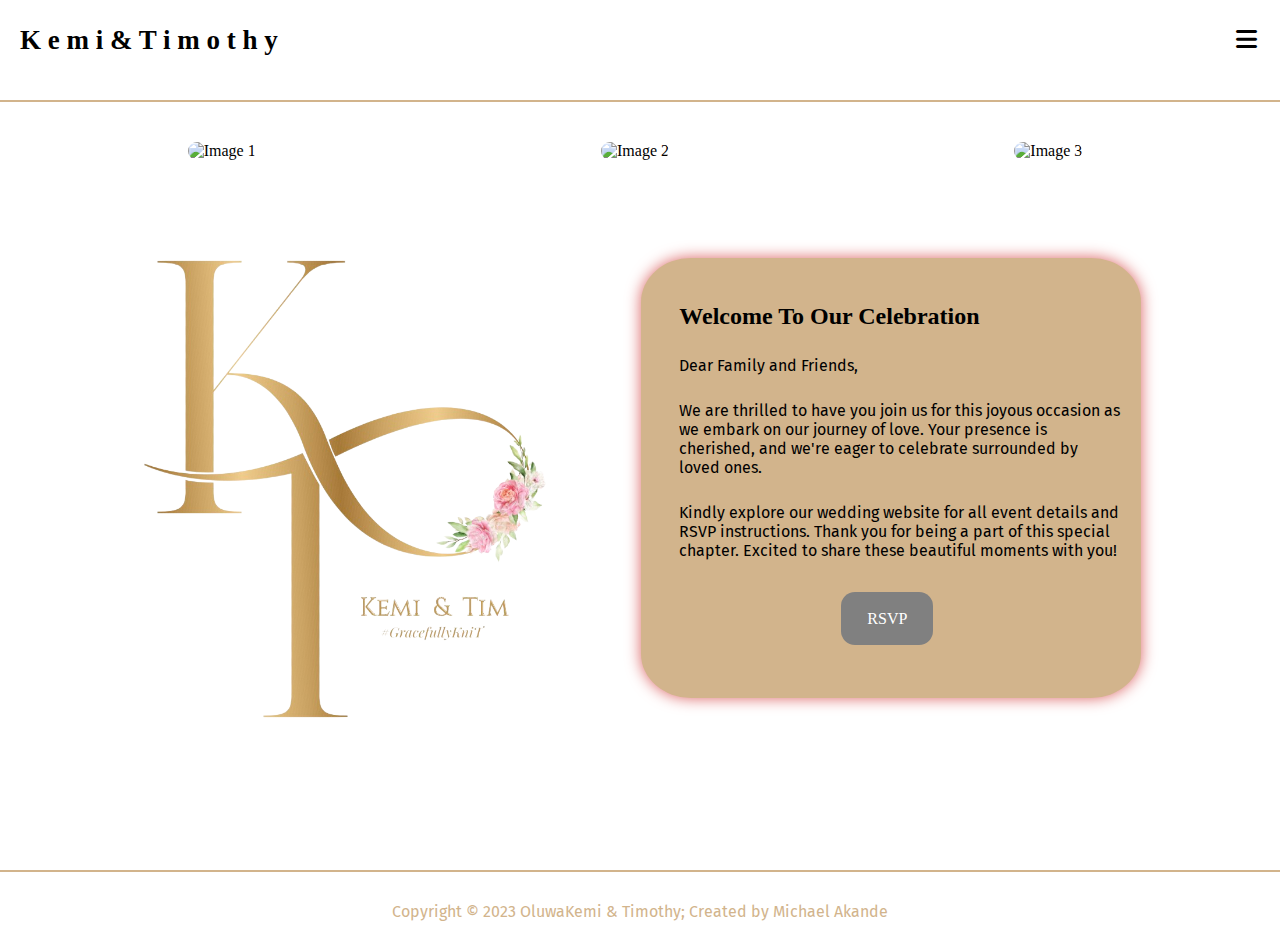
==== index.html @ de0d3b0e "Update index.html" ====
<!DOCTYPE html>
<html lang="en">
<head>
    <meta charset="UTF-8">
    <meta http-equiv="X-UA-Compatible" content="IE=edge">
    <meta name="viewport" content="width=device-width, initial-scale=1.0">
    <title>Tim&Kemi Wedding</title>
    <link rel="stylesheet" href="https://cdnjs.cloudflare.com/ajax/libs/font-awesome/6.5.0/css/all.min.css">
    <link rel="stylesheet" href="resource/css/index.css">
    <link rel="stylesheet" href="resource/css/navbar.css">
    <link rel="stylesheet" href="resource/css/background.css">
    <link rel="preconnect" href="https://fonts.googleapis.com">
<link rel="preconnect" href="https://fonts.gstatic.com" crossorigin>
<link href="https://fonts.googleapis.com/css2?family=Fira+Sans:ital,wght@1,300&display=swap" rel="stylesheet">

</head>
<body> 
   <nav>
        <div class="top-bar">K e m i & T i m o t h y </div>
            <ul>
                <li><a href="index.html">Home</a></li>
                <li><a href="details.html">Details</a></li>
                <li><a href="accomodation.html">Accomodations</a></li>
                <li><a href="dresscode.html">Dress Code</a></li>
                <li><a href="ourstory.html">Our Story</a></li>
                <li><a href="weddingparty.html">Wedding Party</a></li>
                <li><a href="gallery.html">Gallery</a></li>
                <li><a href="registery.html">Registry</a></li>
                <li><a href="faq.html">FAQ</a></li>
                <li><a href="rsvp.html">RSVP</a></li>
                <li><a href="todo.html">ToDo</a></li>
            </ul>
            <div class="toggle">
                <i class="fa-solid fa-bars"></i>
            </div>

            <div class="dropdown-menu">
                
                    <li><a href="index.html">Home</a></li>
                    <li><a href="details.html">Details</a></li>
                    <li><a href="accomodation.html">Accomodations</a></li>
                    <li><a href="dresscode.html">Dress Code</a></li>
                    <li><a href="ourstory.html">Our Story</a></li>
                    <li><a href="weddingparty.html">Wedding Party</a></li>
                    <li><a href="gallery.html">Gallery</a></li>
                    <li><a href="registery.html">Registry</a></li>
                    <li><a href="faq.html">FAQ</a></li>
                    <li><a href="rsvp.html">RSVP</a></li>
                    <li><a href="todo.html">ToDo</a></li>
                
            </div>
      </nav>


    <div class="dropbackground">
        <div class="backdrop-overlay">
            <hr class="divider">
    <div class="colored-section">
        <!-- Images Section -->
        <div class="images">
            <img src="resource/images/022A9010.PNG" alt="Image 1">
            <img src="resource/images/022A8930.PNG" alt="Image 2">
            <img src="resource/images/022A8997.PNG" alt="Image 3">
        </div>
    </div>


   <div class="flex-container">
        <img src="resource/images/IMG_8554-removebg.png" alt="Your Image">
       <div class="text-container">
            <h2>Welcome To Our Celebration</h2>
            <p>Dear Family and Friends,</p>
            <p>We are thrilled to have you join us for this joyous occasion as we embark on our journey of love. Your presence is cherished, and we're eager to celebrate surrounded by loved ones.</p>
            <p class="last-p" >Kindly explore our wedding website for all event details and RSVP instructions. Thank you for being a part of this special chapter. Excited to share these beautiful moments with you!</p>
        
            <a href="https://www.weddingwire.us/website/kemi-and-tim" class="custom-button" target="_blank">RSVP</a>
        </div>
  </div>
  <hr class="divider">
</div>
</div>
<footer>
    <div class="footer-content">
        <p>Copyright &copy; 2023 OluwaKemi & Timothy; Created by <span class="designer">Michael Akande</span></p>
    </div>
</footer>
<script src="./navbar.js"></script>
</body>
</html>
---- resource/css/index.css ----
* {
    margin: 0;
    padding: 0;
    text-decoration: none;
    list-style: none;
    box-sizing: border-box;
}

body{
    font-family: montserrat;
}

nav{
    background: white;
    height: 80px;
    width: 100%;
    display: flex;
    justify-content: space-between;
  }
  
  .top-bar{
    color: black;
    font-size: 35px;
    line-height: 80px;
    padding: 0 50px;
    font-weight: bold;
    font-family: 'Dancing Script', cursive;
  }
  
  nav ul{
    float: right;
    margin-right: 20px;
  }
  
  nav ul li{
    display: inline-block;
    line-height: 80px;
    margin: 0 5px;
    padding-right: 30px;
    position: relative;
    font-family: 'Dancing Script', cursive;
  }
  
  nav ul li a{
    font-size: 17px;
    position: relative;
    color: black;
  }
  
.toggle {
    font-size: 1.5rem;
    color: black;
    cursor: pointer;
    display: none;
    padding-right: 23px;
    padding-top: 27px;

}

.dropdown-menu a{
    font-family: 'Dancing Script', cursive;
    color: black;
}

.dropdown-menu a:hover{
    font-family: 'Dancing Script', cursive;
    color: #c9b398;
}

.divider {
    color:#d2b48c;
    border: none;
    border-top: 2px solid #d2b48c; /* Adjust the color and thickness as needed */
    margin: 20px 0; /* Add margin to control the distance between the line and content */
}

a::after{
    content: "";
    position: absolute;
    background-color: #d2b48c;
    height: 3px;
    width: 0;
    left: 0;
    bottom: -10px;
    transition: 0.3s;
}

a:hover{
    color: black;
}

a:hover::after{
    width: 100%;
}

.dropdown-menu {
    display: none;
    position: absolute;
    right: 2rem;
    top: 60px;
    width: 200px;
    background-color: #e3d5c2;
    backdrop-filter: blur(15px);
    border-radius: 10px;
    overflow: hidden;
    transition: height .2s cubic-bezier(0.175, 0.885, 0.32, 1.275);
}

.dropdown-menu.open {
    height: 520px;
    display: block;
}


.dropdown-menu li {
    padding: 0.7rem;
    display: flex;
    align-items: center;
    justify-content: center;
}


.colored-section {
   
    padding: 20px; /* Add padding for spacing */
    
}

.images {
    display: flex;
    justify-content: space-around;
    align-items: center;
    overflow: hidden; /* Hide any overflow beyond the rounded corners */
}
.images img {
    max-width: 100%; /* Ensure the image doesn't exceed its container */
    max-height: 78vh; /* Ensure the image doesn't exceed the viewport height */
    object-fit: contain; /* Maintain the aspect ratio of the image */
    border-radius: 20px; /* Optional: Add rounded corners to images */
    margin-right: 10px; /* Add margin between images */
}

#box-cont{
    text-align: center;
    display: flex;
    justify-content: center;
    flex-wrap: wrap;
    padding: 4rem 0;
    padding-top: 108px;
}

.column{
    text-align: center;
    width: 20%;
    height: 220px;
    display: flex;
   padding: 10px;
  flex-direction: column;
  justify-content: center;
  text-align: center;
  align-items: center;
  background-color: #d2b48c;
  border-radius: 10%;
  margin-bottom: 20px;
  margin-right: 40px;

  box-shadow: 0 0 15px #db6363;
}


.flex-container {
    display: flex;
    margin: 20px auto; /* Adjust margin as needed */
    height: 650px;
    padding-left: 200px;
  }
  
  .flex-container img {
    max-width: 100%;
    height: auto;
  }
  
  .text-container {
    height: 440px;
    width: 500px;
    padding: 20px;
    background-color: #d2b48c;
    border-radius: 10%;
    color: white; /* Set text color to white or your preferred color */
    box-shadow: 0 0 15px #db6363;
    box-sizing: border-box; 
    margin-top: 58px;
    margin-left: -60px;
  }
  
  .text-container h2 {
    padding-top: 25px;
    padding-left: 18px; 
    font-family: 'Dancing Script', cursive;
    color: black;
    font-weight: 900;
    font-size: 1.5em
  }
  
  .text-container p {
    padding-top: 26px;
    font-size: 16px;
    padding-left: 18px; 
    font-family: 'Fira Sans', sans-serif;
    color: black;
  }

  .text-container h5 {
    padding-top: 15px;
    font-size: 17px;
    padding-left: 18px; 
    white-space: pre-line;
  }


.footer-content{
    padding-top: 10px;
    background-color: white;
    text-align: center;
    padding-bottom: 10px;
    color: #d2b48c;
    font-family: 'Fira Sans', sans-serif;
    
}

.custom-button {
    background-color: grey; /* Change this to your desired button color */
    color: white;
    padding: 18px 26px;
    border: none;
    border-radius: 14px;
    cursor: pointer;
    margin-top: 145px; /* Adjust the margin as needed */
    margin-left: 180px;
    
}

.last-p {
    margin-bottom: 50px;
}


@media screen and (max-width: 850px) {
    /* Adjust image size for smaller screens */
   
  
    /* Reorganize layout for smaller screens */
    .flex-container {
      flex-direction: column;
      padding-left: 0;
      align-items: center;
      text-align: center;
      height: auto;
    }
  
    .text-container {
      width: 80%; /* Adjust the width as needed */
      margin: 20px auto; /* Adjust margin as needed */
    }
  
    .custom-button {
      margin: 20px auto; /* Adjust margin as needed */
      margin-left: 0;
    }

    .text-container h2 {
        padding-top: 15px; /* Adjust as needed */
        padding-left: 18px;
        font-family: 'Dancing Script', cursive;
      }
    
      .text-container p {
        padding-top: 10px; /* Adjust as needed */
        font-size: 16px;
        padding-left: 18px;
        font-family: 'Fira Sans', sans-serif;
      }
    
      
  }
  
  @media screen and (min-width: 851px) and (max-width: 1450px) {
    /* Adjust image size and position for screens between 850px and 1000px */
    
    .top-bar {
        font-size: 27px; /* You can adjust the font size as needed */
        padding: 0 20px;
        white-space: nowrap;
        text-overflow: ellipsis; /* Adjust padding as needed */
      }

    .flex-container img {
      max-width: 70%; /* Adjust as needed */
      height: auto;
      margin-left: -220px; /* Move the image left by 30px */
    }
  
    /* Move the entire flex-container left by 30px */
    .flex-container {
      margin: 20px 0 0 -30px; /* Adjust margin to move the entire container left */
    }
  }



  @media screen and (max-width: 1510px) {

    .top-bar {
        font-size: 27px; /* You can adjust the font size as needed */
        padding: 0 20px;
        white-space: nowrap;
        text-overflow: ellipsis; /* Adjust padding as needed */
      }

    nav ul {
        display: none;
    }

    .toggle {
        display: block;
    }

    .dropdown-menu {
        display: none;
    }
}


@media (max-width: 576px) {
    .dropdown-menu {
        left: 2rem;
        width: unset;
    }


}

@media screen and (max-width: 480px) {
  .dropdown-menu li {
       font-size: 19px;
}

.text-container {
  height: 487px;
}

    
}

@media (max-width: 438px) {
  .dropdown-menu {
      left: 2rem;
      width: unset;
  }

  .text-container {
    height: 510px;
  }



}

@media (max-width: 372px) {
  .dropdown-menu {
      left: 2rem;
      width: unset;
  }

  .text-container {
    height: 530px;
  }



}

@media (max-width: 370px) {
  .dropdown-menu {
      left: 2rem;
      width: unset;
  }

  .text-container {
    height: 560px;
  }

}
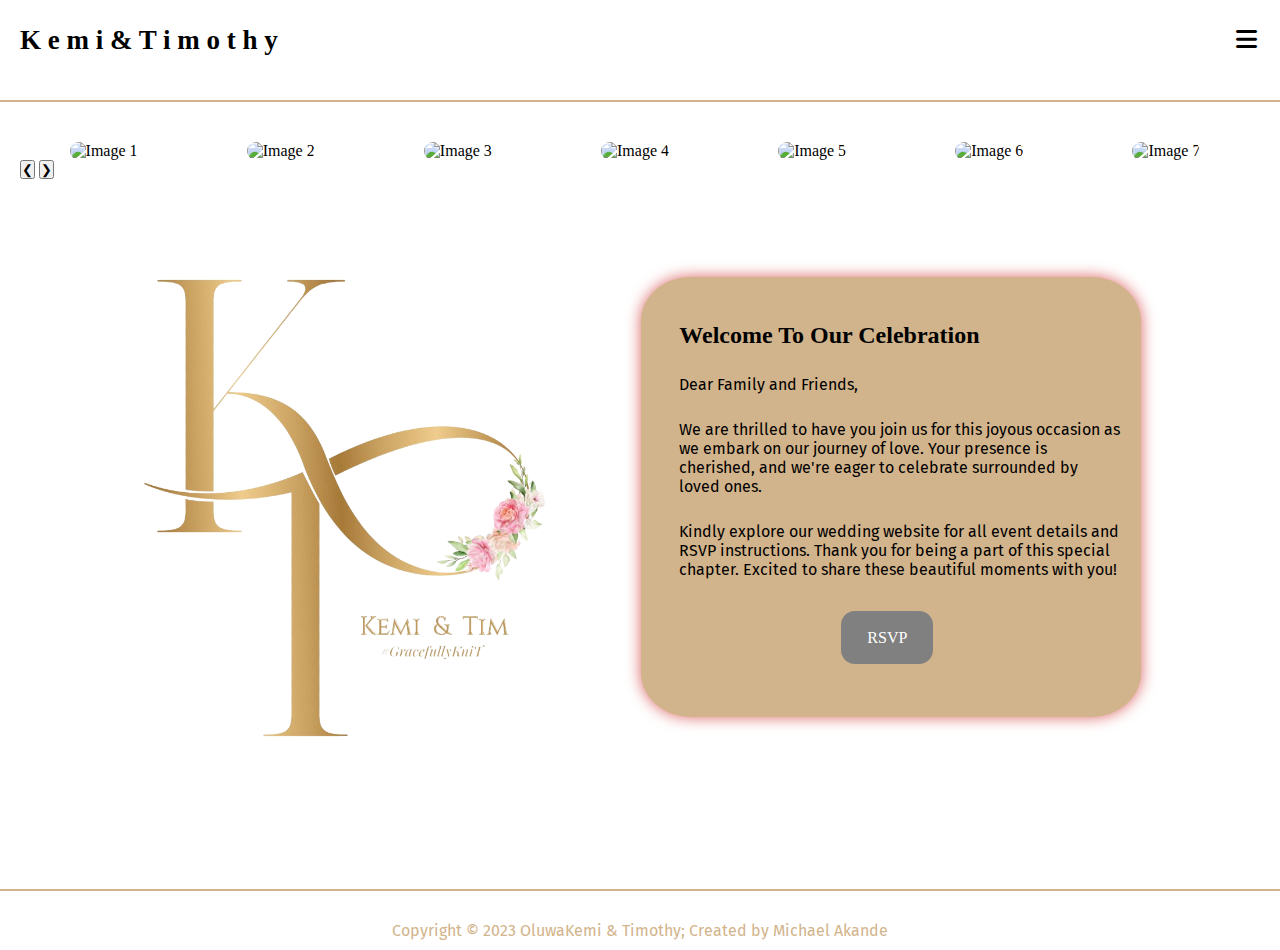
==== commit d85d4f20: "Merge pull request #6 from mikebeenmadeit/ikenna" ====
--- a/index.html
+++ b/index.html
@@ -20,7 +20,6 @@
             <ul>
                 <li><a href="index.html">Home</a></li>
                 <li><a href="details.html">Details</a></li>
-                <li><a href="accomodation.html">Accomodations</a></li>
                 <li><a href="dresscode.html">Dress Code</a></li>
                 <li><a href="ourstory.html">Our Story</a></li>
                 <li><a href="weddingparty.html">Wedding Party</a></li>
@@ -29,6 +28,7 @@
                 <li><a href="faq.html">FAQ</a></li>
                 <li><a href="rsvp.html">RSVP</a></li>
                 <li><a href="todo.html">ToDo</a></li>
+                
             </ul>
             <div class="toggle">
                 <i class="fa-solid fa-bars"></i>
@@ -38,7 +38,6 @@
                 
                     <li><a href="index.html">Home</a></li>
                     <li><a href="details.html">Details</a></li>
-                    <li><a href="accomodation.html">Accomodations</a></li>
                     <li><a href="dresscode.html">Dress Code</a></li>
                     <li><a href="ourstory.html">Our Story</a></li>
                     <li><a href="weddingparty.html">Wedding Party</a></li>
@@ -47,6 +46,7 @@
                     <li><a href="faq.html">FAQ</a></li>
                     <li><a href="rsvp.html">RSVP</a></li>
                     <li><a href="todo.html">ToDo</a></li>
+                    
                 
             </div>
       </nav>
@@ -55,13 +55,19 @@
     <div class="dropbackground">
         <div class="backdrop-overlay">
             <hr class="divider">
-    <div class="colored-section">
+    <div class="colored-section" id="image-container">
         <!-- Images Section -->
-        <div class="images">
-            <img src="resource/images/022A9010.PNG" alt="Image 1">
-            <img src="resource/images/022A8930.PNG" alt="Image 2">
-            <img src="resource/images/022A8997.PNG" alt="Image 3">
+        <div class="images" id="image-carousel">
+            <img class="carousel-image" src="resource/images/022A9010.PNG" alt="Image 1">
+            <img class="carousel-image" src="resource/images/022A8930.PNG" alt="Image 2">
+            <img class="carousel-image" src="resource/images/022A8997.PNG" alt="Image 3">
+            <img class="carousel-image" src="resource/images/022A8836.PNG" alt="Image 4">
+            <img class="carousel-image" src="resource/images/022A8843.png" alt="Image 5">
+            <img class="carousel-image" src="resource/images/022A8857.PNG" alt="Image 6">
+            <img class="carousel-image" src="resource/images/022A8925.PNG" alt="Image 7">
         </div>
+        <button class="carousel-btn" id="prev-btn" onclick="prevSlide()">❮</button>
+        <button class="carousel-btn" id="next-btn" onclick="nextSlide()">❯</button>
     </div>
 
 
@@ -85,5 +91,6 @@
     </div>
 </footer>
 <script src="./navbar.js"></script>
+<script src="./carousel.js"></script>
 </body>
 </html>
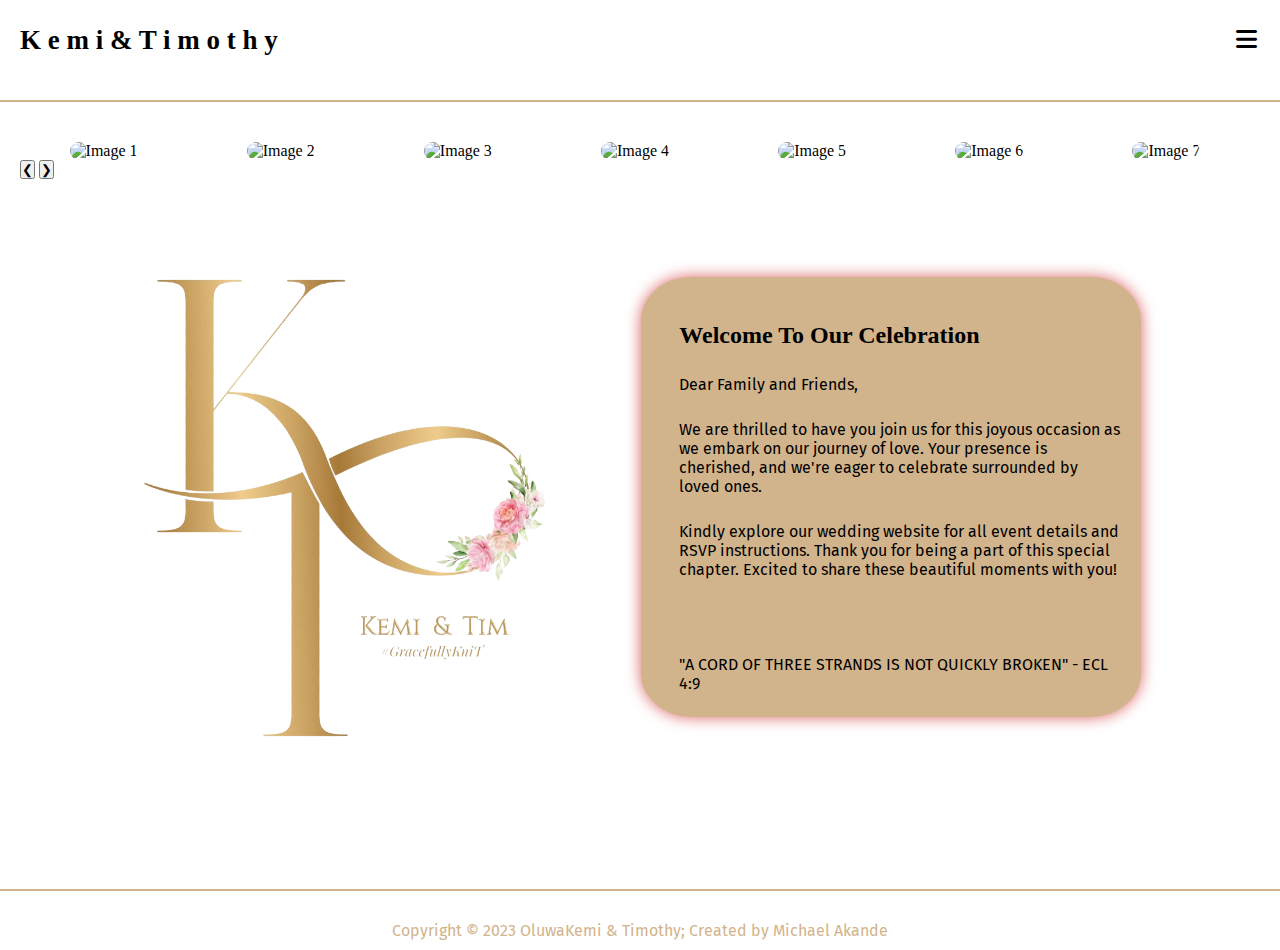
==== commit 106210ef: "Update index.html" ====
--- a/index.html
+++ b/index.html
@@ -78,8 +78,8 @@
             <p>Dear Family and Friends,</p>
             <p>We are thrilled to have you join us for this joyous occasion as we embark on our journey of love. Your presence is cherished, and we're eager to celebrate surrounded by loved ones.</p>
             <p class="last-p" >Kindly explore our wedding website for all event details and RSVP instructions. Thank you for being a part of this special chapter. Excited to share these beautiful moments with you!</p>
-        
-            <a href="https://www.weddingwire.us/website/kemi-and-tim" class="custom-button" target="_blank">RSVP</a>
+
+            <p id="bible" >"A CORD OF THREE STRANDS IS NOT QUICKLY BROKEN" - ECL 4:9</p>
         </div>
   </div>
   <hr class="divider">
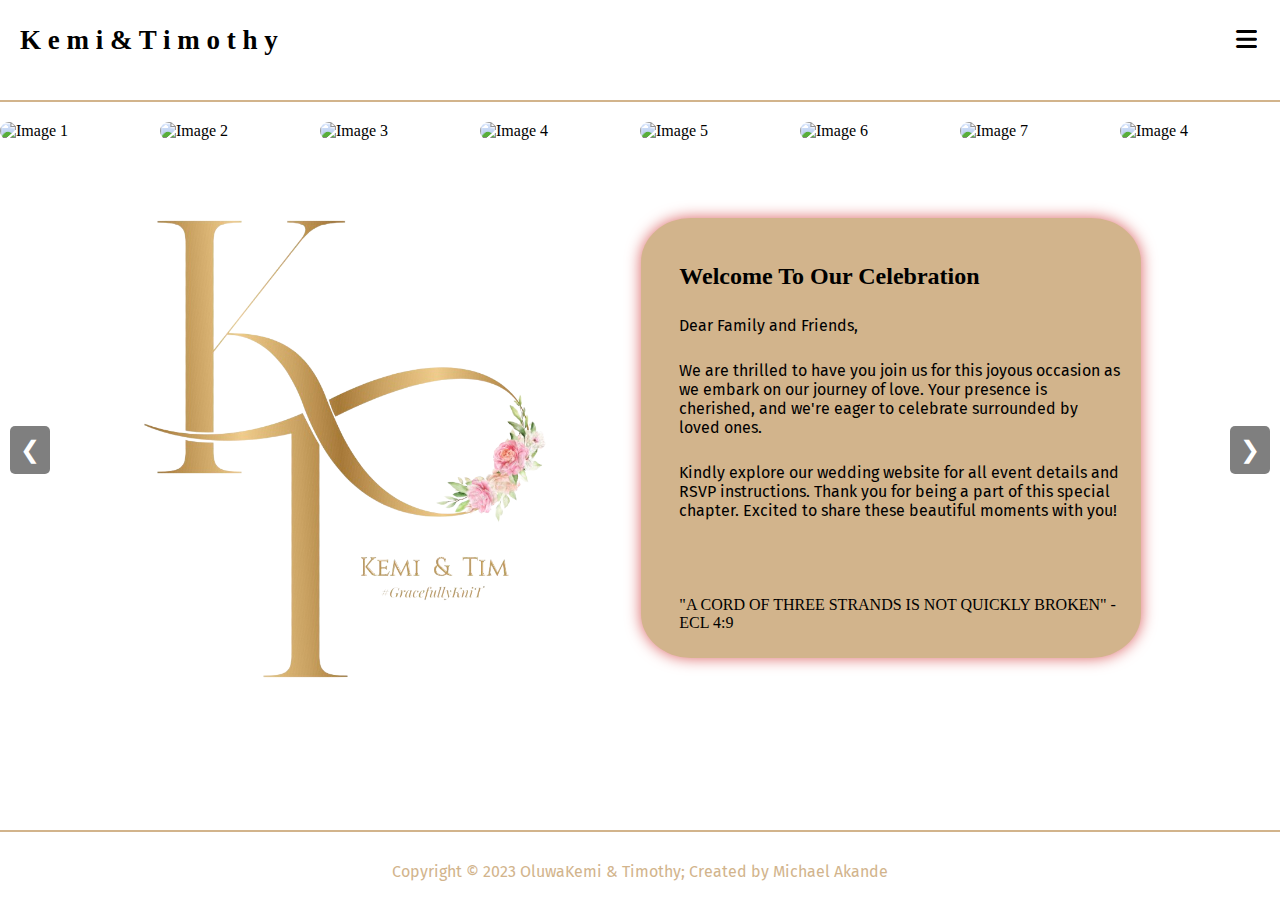
==== commit 10bc036a: "Update index.html" ====
--- a/index.html
+++ b/index.html
@@ -61,10 +61,11 @@
             <img class="carousel-image" src="resource/images/022A9010.PNG" alt="Image 1">
             <img class="carousel-image" src="resource/images/022A8930.PNG" alt="Image 2">
             <img class="carousel-image" src="resource/images/022A8997.PNG" alt="Image 3">
-            <img class="carousel-image" src="resource/images/022A8836.PNG" alt="Image 4">
+            <img class="carousel-image" src="resource/images/022A8875.jpeg" alt="Image 4">
             <img class="carousel-image" src="resource/images/022A8843.png" alt="Image 5">
             <img class="carousel-image" src="resource/images/022A8857.PNG" alt="Image 6">
             <img class="carousel-image" src="resource/images/022A8925.PNG" alt="Image 7">
+            <img class="carousel-image" src="resource/images/IMG_8998.PNG" alt="Image 4">
         </div>
         <button class="carousel-btn" id="prev-btn" onclick="prevSlide()">❮</button>
         <button class="carousel-btn" id="next-btn" onclick="nextSlide()">❯</button>
--- a/resource/css/index.css
+++ b/resource/css/index.css
@@ -1,160 +1,184 @@
 * {
-    margin: 0;
-    padding: 0;
-    text-decoration: none;
-    list-style: none;
-    box-sizing: border-box;
-}
-
-body{
-    font-family: montserrat;
-}
-
-nav{
-    background: white;
-    height: 80px;
-    width: 100%;
-    display: flex;
-    justify-content: space-between;
-  }
-  
-  .top-bar{
-    color: black;
-    font-size: 35px;
-    line-height: 80px;
-    padding: 0 50px;
-    font-weight: bold;
-    font-family: 'Dancing Script', cursive;
-  }
-  
-  nav ul{
-    float: right;
-    margin-right: 20px;
-  }
-  
-  nav ul li{
-    display: inline-block;
-    line-height: 80px;
-    margin: 0 5px;
-    padding-right: 30px;
-    position: relative;
-    font-family: 'Dancing Script', cursive;
-  }
-  
-  nav ul li a{
-    font-size: 17px;
-    position: relative;
-    color: black;
-  }
-  
+  margin: 0;
+  padding: 0;
+  text-decoration: none;
+  list-style: none;
+  box-sizing: border-box;
+}
+
+body {
+  font-family: montserrat;
+}
+
+nav {
+  background: white;
+  height: 80px;
+  width: 100%;
+  display: flex;
+  justify-content: space-between;
+
+}
+
+.top-bar {
+  color: black;
+  font-size: 35px;
+  line-height: 80px;
+  padding: 0 50px;
+  font-weight: bold;
+  font-family: 'Dancing Script', cursive;
+}
+
+nav ul {
+  float: right;
+  margin-right: 20px;
+}
+
+nav ul li {
+  display: inline-block;
+  line-height: 80px;
+  margin: 0 5px;
+  padding-right: 30px;
+  position: relative;
+  font-family: 'Dancing Script', cursive;
+}
+
+nav ul li a {
+  font-size: 17px;
+  position: relative;
+  color: black;
+}
+
 .toggle {
-    font-size: 1.5rem;
-    color: black;
-    cursor: pointer;
-    display: none;
-    padding-right: 23px;
-    padding-top: 27px;
-
-}
-
-.dropdown-menu a{
-    font-family: 'Dancing Script', cursive;
-    color: black;
-}
-
-.dropdown-menu a:hover{
-    font-family: 'Dancing Script', cursive;
-    color: #c9b398;
+  font-size: 1.5rem;
+  color: black;
+  cursor: pointer;
+  display: none;
+  padding-right: 23px;
+  padding-top: 27px;
+
+}
+
+.dropdown-menu a {
+  font-family: 'Dancing Script', cursive;
+  color: black;
+}
+
+.dropdown-menu a:hover {
+  font-family: 'Dancing Script', cursive;
+  color: #c9b398;
 }
 
 .divider {
-    color:#d2b48c;
-    border: none;
-    border-top: 2px solid #d2b48c; /* Adjust the color and thickness as needed */
-    margin: 20px 0; /* Add margin to control the distance between the line and content */
-}
-
-a::after{
-    content: "";
-    position: absolute;
-    background-color: #d2b48c;
-    height: 3px;
-    width: 0;
-    left: 0;
-    bottom: -10px;
-    transition: 0.3s;
-}
-
-a:hover{
-    color: black;
-}
-
-a:hover::after{
-    width: 100%;
+  color: #d2b48c;
+  border: none;
+  border-top: 2px solid #d2b48c;
+  /* Adjust the color and thickness as needed */
+  margin: 20px 0;
+  /* Add margin to control the distance between the line and content */
+}
+
+a::after {
+  content: "";
+  position: absolute;
+  background-color: #d2b48c;
+  height: 3px;
+  width: 0;
+  left: 0;
+  bottom: -10px;
+  transition: 0.3s;
+}
+
+a:hover {
+  color: black;
+}
+
+a:hover::after {
+  width: 100%;
 }
 
 .dropdown-menu {
-    display: none;
-    position: absolute;
-    right: 2rem;
-    top: 60px;
-    width: 200px;
-    background-color: #e3d5c2;
-    backdrop-filter: blur(15px);
-    border-radius: 10px;
-    overflow: hidden;
-    transition: height .2s cubic-bezier(0.175, 0.885, 0.32, 1.275);
+  display: none;
+  position: absolute;
+  right: 2rem;
+  top: 60px;
+  width: 200px;
+  background-color: #e3d5c2;
+  backdrop-filter: blur(15px);
+  border-radius: 10px;
+  overflow: hidden;
+  transition: height .2s cubic-bezier(0.175, 0.885, 0.32, 1.275);
+  z-index: 999;
 }
 
 .dropdown-menu.open {
-    height: 520px;
-    display: block;
+  height: 520px;
+  display: block;
 }
 
 
 .dropdown-menu li {
-    padding: 0.7rem;
-    display: flex;
-    align-items: center;
-    justify-content: center;
+  padding: 0.7rem;
+  display: flex;
+  align-items: center;
+  justify-content: center;
 }
 
 
 .colored-section {
-   
-    padding: 20px; /* Add padding for spacing */
-    
+  width: 100%;
+  margin: auto;
+  overflow: hidden;
 }
 
 .images {
-    display: flex;
-    justify-content: space-around;
-    align-items: center;
-    overflow: hidden; /* Hide any overflow beyond the rounded corners */
-}
-.images img {
-    max-width: 100%; /* Ensure the image doesn't exceed its container */
-    max-height: 78vh; /* Ensure the image doesn't exceed the viewport height */
-    object-fit: contain; /* Maintain the aspect ratio of the image */
-    border-radius: 20px; /* Optional: Add rounded corners to images */
-    margin-right: 10px; /* Add margin between images */
-}
-
-#box-cont{
-    text-align: center;
-    display: flex;
-    justify-content: center;
-    flex-wrap: wrap;
-    padding: 4rem 0;
-    padding-top: 108px;
-}
-
-.column{
-    text-align: center;
-    width: 20%;
-    height: 220px;
-    display: flex;
-   padding: 10px;
+  display: flex;
+  transition: transform 0.5s ease-in-out;
+}
+
+.carousel-image {
+  object-fit: cover;
+  width: 100%;
+  max-height: 78vh;
+  border-radius: 20px;
+  margin-right: 10px;
+}
+
+.carousel-btn {
+  cursor: pointer;
+  position: absolute;
+  top: 50%;
+  transform: translateY(-50%);
+  font-size: 24px;
+  color: white;
+  background-color: rgba(0, 0, 0, 0.5);
+  border: none;
+  padding: 10px;
+  border-radius: 5px;
+}
+
+#prev-btn {
+  left: 10px;
+}
+
+#next-btn {
+  right: 10px;
+}
+
+#box-cont {
+  text-align: center;
+  display: flex;
+  justify-content: center;
+  flex-wrap: wrap;
+  padding: 4rem 0;
+  padding-top: 108px;
+}
+
+.column {
+  text-align: center;
+  width: 20%;
+  height: 220px;
+  display: flex;
+  padding: 10px;
   flex-direction: column;
   justify-content: center;
   text-align: center;
@@ -167,195 +191,233 @@
   box-shadow: 0 0 15px #db6363;
 }
 
+#bible {
+  font-family: 'Dancing Script';
+
+}
 
 .flex-container {
-    display: flex;
-    margin: 20px auto; /* Adjust margin as needed */
-    height: 650px;
-    padding-left: 200px;
-  }
-  
+  display: flex;
+  margin: 20px auto;
+  /* Adjust margin as needed */
+  height: 650px;
+  padding-left: 200px;
+}
+
+.flex-container img {
+  max-width: 100%;
+  height: auto;
+}
+
+.text-container {
+  height: 440px;
+  width: 500px;
+  padding: 20px;
+  background-color: #d2b48c;
+  border-radius: 10%;
+  color: white;
+  /* Set text color to white or your preferred color */
+  box-shadow: 0 0 15px #db6363;
+  box-sizing: border-box;
+  margin-top: 58px;
+  margin-left: -60px;
+}
+
+.text-container h2 {
+  padding-top: 25px;
+  padding-left: 18px;
+  font-family: 'Dancing Script', cursive;
+  color: black;
+  font-weight: 900;
+  font-size: 1.5em
+}
+
+.text-container p {
+  padding-top: 26px;
+  font-size: 16px;
+  padding-left: 18px;
+  font-family: 'Fira Sans', sans-serif;
+  color: black;
+}
+
+.text-container h5 {
+  padding-top: 15px;
+  font-size: 17px;
+  padding-left: 18px;
+  white-space: pre-line;
+}
+
+
+.footer-content {
+  padding-top: 10px;
+  background-color: white;
+  text-align: center;
+  padding-bottom: 10px;
+  color: #d2b48c;
+  font-family: 'Fira Sans', sans-serif;
+
+}
+
+.custom-button {
+  background-color: grey;
+  /* Change this to your desired button color */
+  color: white;
+  padding: 18px 26px;
+  border: none;
+  border-radius: 14px;
+  cursor: pointer;
+  margin-top: 145px;
+  /* Adjust the margin as needed */
+  margin-left: 180px;
+
+}
+
+.last-p {
+  margin-bottom: 50px;
+}
+
+
+@media screen and (max-width: 850px) {
+  /* Adjust image size for smaller screens */
+
+
+  /* Reorganize layout for smaller screens */
+  .flex-container {
+    flex-direction: column;
+    padding-left: 0;
+    align-items: center;
+    text-align: center;
+    height: auto;
+  }
+
+  .text-container {
+    width: 80%;
+    /* Adjust the width as needed */
+    margin: 20px auto;
+    /* Adjust margin as needed */
+  }
+
+  .custom-button {
+    margin: 20px auto;
+    /* Adjust margin as needed */
+    margin-left: 0;
+  }
+
+  .text-container h2 {
+    padding-top: 15px;
+    /* Adjust as needed */
+    padding-left: 18px;
+    font-family: 'Dancing Script', cursive;
+  }
+
+  .text-container p {
+    padding-top: 10px;
+    /* Adjust as needed */
+    font-size: 16px;
+    padding-left: 18px;
+    font-family: 'Fira Sans', sans-serif;
+  }
+
+
+}
+
+@media screen and (min-width: 851px) and (max-width: 1450px) {
+  /* Adjust image size and position for screens between 850px and 1000px */
+
+  .top-bar {
+    font-size: 27px;
+    /* You can adjust the font size as needed */
+    padding: 0 20px;
+    white-space: nowrap;
+    text-overflow: ellipsis;
+    /* Adjust padding as needed */
+  }
+
   .flex-container img {
-    max-width: 100%;
+    max-width: 70%;
+    /* Adjust as needed */
     height: auto;
-  }
-  
-  .text-container {
-    height: 440px;
-    width: 500px;
-    padding: 20px;
-    background-color: #d2b48c;
-    border-radius: 10%;
-    color: white; /* Set text color to white or your preferred color */
-    box-shadow: 0 0 15px #db6363;
-    box-sizing: border-box; 
-    margin-top: 58px;
-    margin-left: -60px;
-  }
-  
-  .text-container h2 {
-    padding-top: 25px;
-    padding-left: 18px; 
-    font-family: 'Dancing Script', cursive;
-    color: black;
-    font-weight: 900;
-    font-size: 1.5em
-  }
-  
-  .text-container p {
-    padding-top: 26px;
-    font-size: 16px;
-    padding-left: 18px; 
-    font-family: 'Fira Sans', sans-serif;
-    color: black;
-  }
-
-  .text-container h5 {
-    padding-top: 15px;
-    font-size: 17px;
-    padding-left: 18px; 
-    white-space: pre-line;
-  }
-
-
-.footer-content{
-    padding-top: 10px;
-    background-color: white;
-    text-align: center;
-    padding-bottom: 10px;
-    color: #d2b48c;
-    font-family: 'Fira Sans', sans-serif;
-    
-}
-
-.custom-button {
-    background-color: grey; /* Change this to your desired button color */
-    color: white;
-    padding: 18px 26px;
-    border: none;
-    border-radius: 14px;
-    cursor: pointer;
-    margin-top: 145px; /* Adjust the margin as needed */
-    margin-left: 180px;
-    
-}
-
-.last-p {
-    margin-bottom: 50px;
-}
-
-
-@media screen and (max-width: 850px) {
-    /* Adjust image size for smaller screens */
-   
-  
-    /* Reorganize layout for smaller screens */
-    .flex-container {
-      flex-direction: column;
-      padding-left: 0;
-      align-items: center;
-      text-align: center;
-      height: auto;
-    }
-  
-    .text-container {
-      width: 80%; /* Adjust the width as needed */
-      margin: 20px auto; /* Adjust margin as needed */
-    }
-  
-    .custom-button {
-      margin: 20px auto; /* Adjust margin as needed */
-      margin-left: 0;
-    }
-
-    .text-container h2 {
-        padding-top: 15px; /* Adjust as needed */
-        padding-left: 18px;
-        font-family: 'Dancing Script', cursive;
-      }
-    
-      .text-container p {
-        padding-top: 10px; /* Adjust as needed */
-        font-size: 16px;
-        padding-left: 18px;
-        font-family: 'Fira Sans', sans-serif;
-      }
-    
-      
-  }
-  
-  @media screen and (min-width: 851px) and (max-width: 1450px) {
-    /* Adjust image size and position for screens between 850px and 1000px */
-    
-    .top-bar {
-        font-size: 27px; /* You can adjust the font size as needed */
-        padding: 0 20px;
-        white-space: nowrap;
-        text-overflow: ellipsis; /* Adjust padding as needed */
-      }
-
-    .flex-container img {
-      max-width: 70%; /* Adjust as needed */
-      height: auto;
-      margin-left: -220px; /* Move the image left by 30px */
-    }
-  
-    /* Move the entire flex-container left by 30px */
-    .flex-container {
-      margin: 20px 0 0 -30px; /* Adjust margin to move the entire container left */
-    }
-  }
-
-
-
-  @media screen and (max-width: 1510px) {
-
-    .top-bar {
-        font-size: 27px; /* You can adjust the font size as needed */
-        padding: 0 20px;
-        white-space: nowrap;
-        text-overflow: ellipsis; /* Adjust padding as needed */
-      }
-
-    nav ul {
-        display: none;
-    }
-
-    .toggle {
-        display: block;
-    }
-
-    .dropdown-menu {
-        display: none;
-    }
+    margin-left: -220px;
+    /* Move the image left by 30px */
+  }
+
+  /* Move the entire flex-container left by 30px */
+  .flex-container {
+    margin: 20px 0 0 -30px;
+    /* Adjust margin to move the entire container left */
+  }
+}
+
+
+
+@media screen and (max-width: 1510px) {
+
+  .top-bar {
+    font-size: 27px;
+    /* You can adjust the font size as needed */
+    padding: 0 20px;
+    white-space: nowrap;
+    text-overflow: ellipsis;
+    /* Adjust padding as needed */
+  }
+
+  nav ul {
+    display: none;
+  }
+
+  .toggle {
+    display: block;
+  }
+
+  .dropdown-menu {
+    display: none;
+  }
 }
 
 
 @media (max-width: 576px) {
-    .dropdown-menu {
-        left: 2rem;
-        width: unset;
-    }
-
-
+  .dropdown-menu {
+    left: 2rem;
+    width: unset;
+  }
+
+  .carousel-btn {
+    display: none;
+  }
+
+  .colored-section {
+    overflow-x: scroll;
+  }
+
+  .colored-section::-webkit-scrollbar {
+    display: none;
+  }
+
+  /* Hide scrollbar for IE, Edge and Firefox */
+  .colored-section {
+    -ms-overflow-style: none;
+    /* IE and Edge */
+    scrollbar-width: none;
+    /* Firefox */
+  }
 }
 
 @media screen and (max-width: 480px) {
   .dropdown-menu li {
-       font-size: 19px;
-}
-
-.text-container {
-  height: 487px;
-}
-
-    
+    font-size: 19px;
+  }
+
+  .text-container {
+    height: 487px;
+  }
+
+
 }
 
 @media (max-width: 438px) {
   .dropdown-menu {
-      left: 2rem;
-      width: unset;
+    left: 2rem;
+    width: unset;
   }
 
   .text-container {
@@ -368,8 +430,8 @@
 
 @media (max-width: 372px) {
   .dropdown-menu {
-      left: 2rem;
-      width: unset;
+    left: 2rem;
+    width: unset;
   }
 
   .text-container {
@@ -382,8 +444,8 @@
 
 @media (max-width: 370px) {
   .dropdown-menu {
-      left: 2rem;
-      width: unset;
+    left: 2rem;
+    width: unset;
   }
 
   .text-container {
@@ -391,4 +453,3 @@
   }
 
 }
-
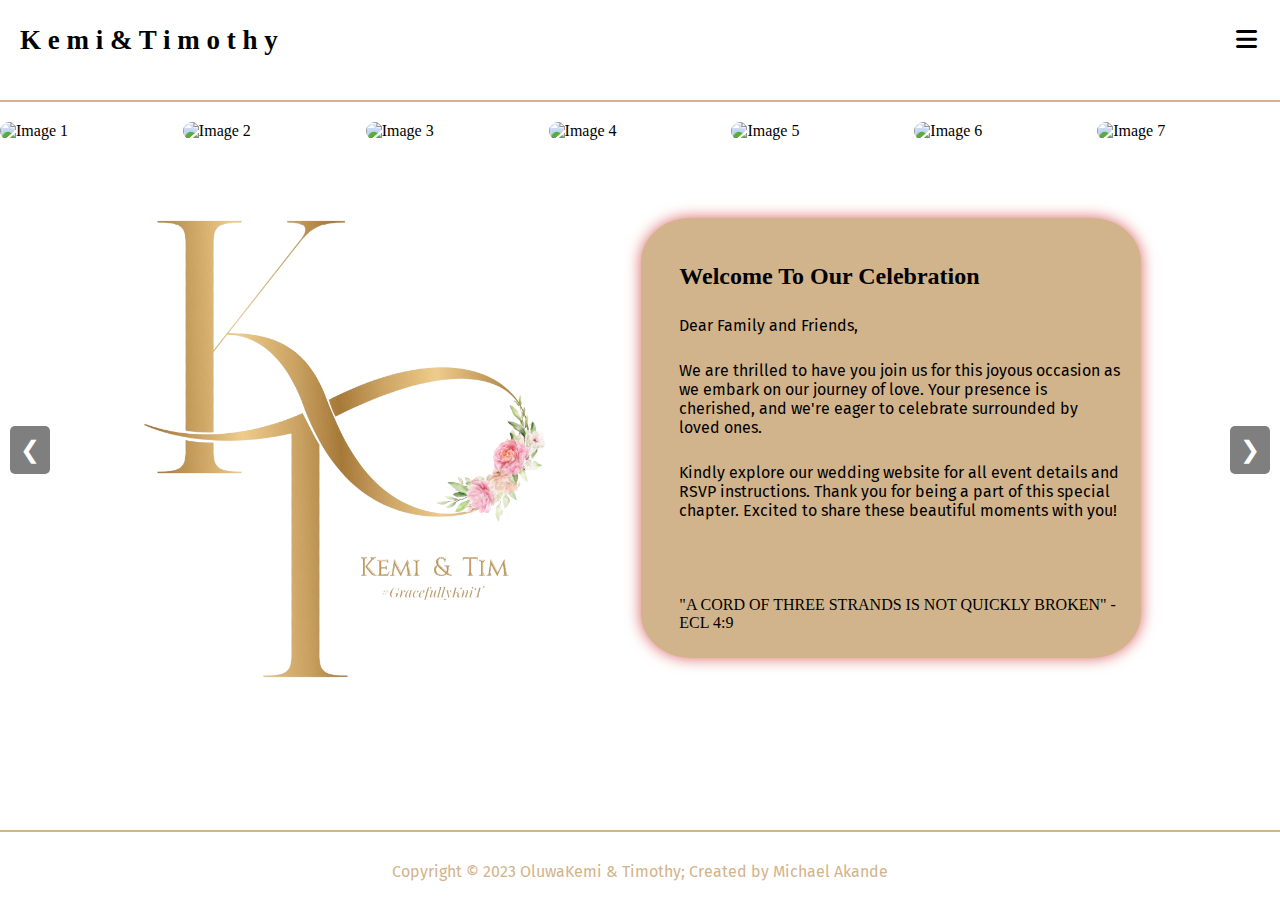
==== commit 2e6dba44: "Update index.html" ====
--- a/index.html
+++ b/index.html
@@ -63,9 +63,8 @@
             <img class="carousel-image" src="resource/images/022A8997.PNG" alt="Image 3">
             <img class="carousel-image" src="resource/images/022A8875.jpeg" alt="Image 4">
             <img class="carousel-image" src="resource/images/022A8843.png" alt="Image 5">
-            <img class="carousel-image" src="resource/images/022A8857.PNG" alt="Image 6">
-            <img class="carousel-image" src="resource/images/022A8925.PNG" alt="Image 7">
-            <img class="carousel-image" src="resource/images/IMG_8998.PNG" alt="Image 4">
+            <img class="carousel-image" src="resource/images/022A8925.PNG" alt="Image 6">
+            <img class="carousel-image" src="resource/images/IMG_8998.PNG" alt="Image 7">
         </div>
         <button class="carousel-btn" id="prev-btn" onclick="prevSlide()">❮</button>
         <button class="carousel-btn" id="next-btn" onclick="nextSlide()">❯</button>
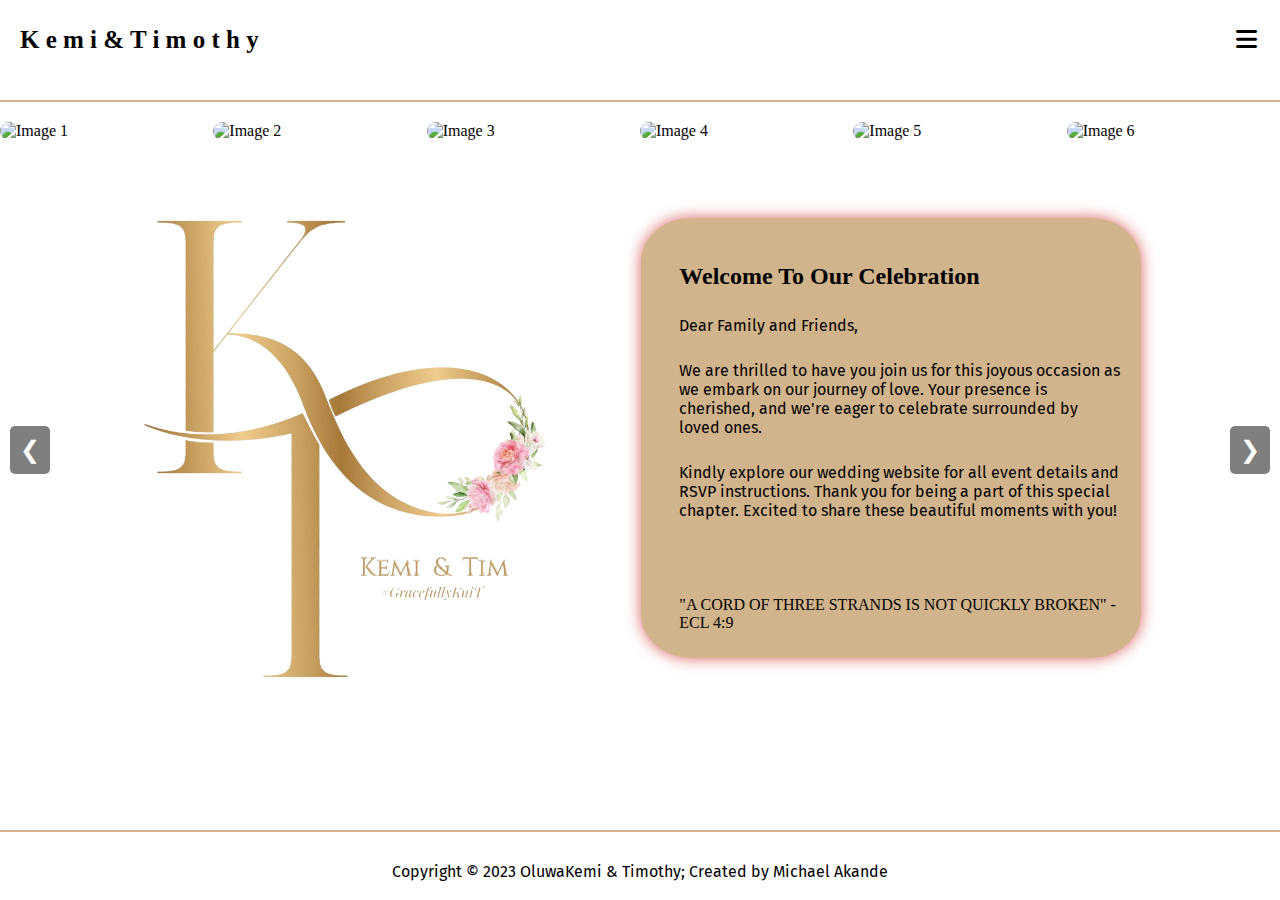
==== commit a49d2633: "Update index.html" ====
--- a/index.html
+++ b/index.html
@@ -21,6 +21,7 @@
                 <li><a href="index.html">Home</a></li>
                 <li><a href="details.html">Details</a></li>
                 <li><a href="dresscode.html">Dress Code</a></li>
+                <li><a href="accomodation.html">Accomodation</a></li>
                 <li><a href="ourstory.html">Our Story</a></li>
                 <li><a href="weddingparty.html">Wedding Party</a></li>
                 <li><a href="gallery.html">Gallery</a></li>
@@ -61,10 +62,9 @@
             <img class="carousel-image" src="resource/images/022A9010.PNG" alt="Image 1">
             <img class="carousel-image" src="resource/images/022A8930.PNG" alt="Image 2">
             <img class="carousel-image" src="resource/images/022A8997.PNG" alt="Image 3">
-            <img class="carousel-image" src="resource/images/022A8875.jpeg" alt="Image 4">
-            <img class="carousel-image" src="resource/images/022A8843.png" alt="Image 5">
-            <img class="carousel-image" src="resource/images/022A8925.PNG" alt="Image 6">
-            <img class="carousel-image" src="resource/images/IMG_8998.PNG" alt="Image 7">
+            <img class="carousel-image" src="resource/images/022A8875.JPEG" alt="Image 4">
+            <img class="carousel-image" src="resource/images/022A8925.PNG" alt="Image 5">
+            <img class="carousel-image" src="resource/images/IMG_8998.PNG" alt="Image 6">
         </div>
         <button class="carousel-btn" id="prev-btn" onclick="prevSlide()">❮</button>
         <button class="carousel-btn" id="next-btn" onclick="nextSlide()">❯</button>
--- a/resource/css/index.css
+++ b/resource/css/index.css
@@ -21,7 +21,7 @@
 
 .top-bar {
   color: black;
-  font-size: 35px;
+  font-size: 25px;
   line-height: 80px;
   padding: 0 50px;
   font-weight: bold;
@@ -253,7 +253,7 @@
   background-color: white;
   text-align: center;
   padding-bottom: 10px;
-  color: #d2b48c;
+  color: #000;
   font-family: 'Fira Sans', sans-serif;
 
 }
@@ -324,14 +324,7 @@
 @media screen and (min-width: 851px) and (max-width: 1450px) {
   /* Adjust image size and position for screens between 850px and 1000px */
 
-  .top-bar {
-    font-size: 27px;
-    /* You can adjust the font size as needed */
-    padding: 0 20px;
-    white-space: nowrap;
-    text-overflow: ellipsis;
-    /* Adjust padding as needed */
-  }
+ 
 
   .flex-container img {
     max-width: 70%;
@@ -350,10 +343,10 @@
 
 
 
-@media screen and (max-width: 1510px) {
+@media screen and (min-width: 1403px) and (max-width: 1510px) {
 
   .top-bar {
-    font-size: 27px;
+    font-size: 25px;
     /* You can adjust the font size as needed */
     padding: 0 20px;
     white-space: nowrap;
@@ -362,11 +355,11 @@
   }
 
   nav ul {
+    display: flex;
+  }
+
+  .toggle {
     display: none;
-  }
-
-  .toggle {
-    display: block;
   }
 
   .dropdown-menu {
@@ -453,3 +446,24 @@
   }
 
 }
+
+@media screen and (max-width: 1400px) {
+  .top-bar {
+    font-size: 25px;
+    /* You can adjust the font size as needed */
+    padding: 0 20px;
+    white-space: nowrap;
+    text-overflow: ellipsis;
+    /* Adjust padding as needed */
+  }
+
+    nav ul {
+    display: none;
+  }
+
+
+  .toggle {
+    display: block; /* This line is causing the toggle to be visible */
+  }
+
+}
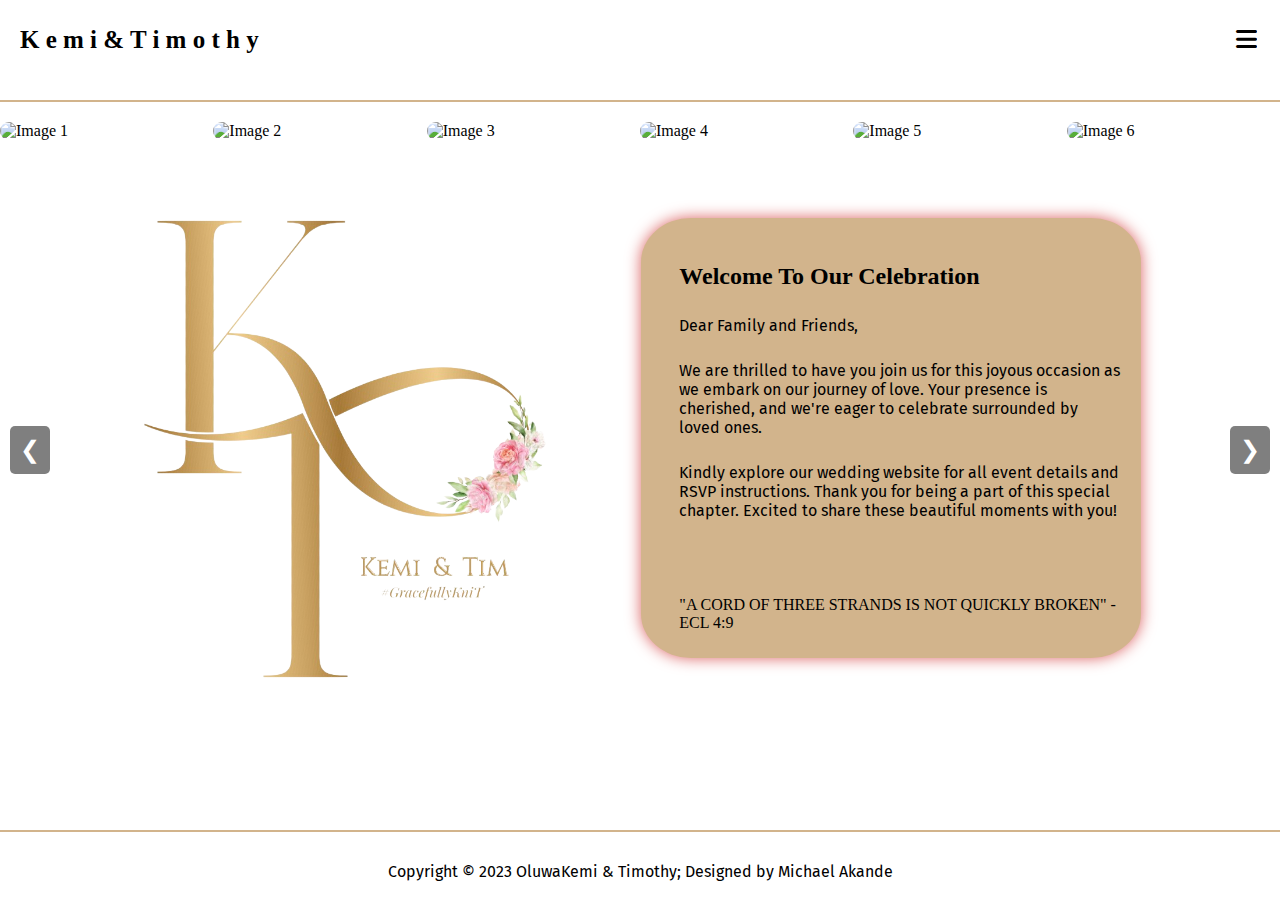
==== commit abf38e3f: "Update index.html" ====
--- a/index.html
+++ b/index.html
@@ -87,7 +87,7 @@
 </div>
 <footer>
     <div class="footer-content">
-        <p>Copyright &copy; 2023 OluwaKemi & Timothy; Created by <span class="designer">Michael Akande</span></p>
+        <p>Copyright &copy; 2023 OluwaKemi & Timothy; Designed by <span class="designer">Michael Akande</span></p>
     </div>
 </footer>
 <script src="./navbar.js"></script>
--- a/resource/css/index.css
+++ b/resource/css/index.css
@@ -269,6 +269,7 @@
   margin-top: 145px;
   /* Adjust the margin as needed */
   margin-left: 180px;
+  padding-top:20
 
 }
 
@@ -343,7 +344,7 @@
 
 
 
-@media screen and (min-width: 1403px) and (max-width: 1510px) {
+@media screen and (min-width: 1472px) and (max-width: 1510px) {
 
   .top-bar {
     font-size: 25px;
@@ -447,7 +448,7 @@
 
 }
 
-@media screen and (max-width: 1400px) {
+@media screen and (max-width: 1470px) {
   .top-bar {
     font-size: 25px;
     /* You can adjust the font size as needed */
